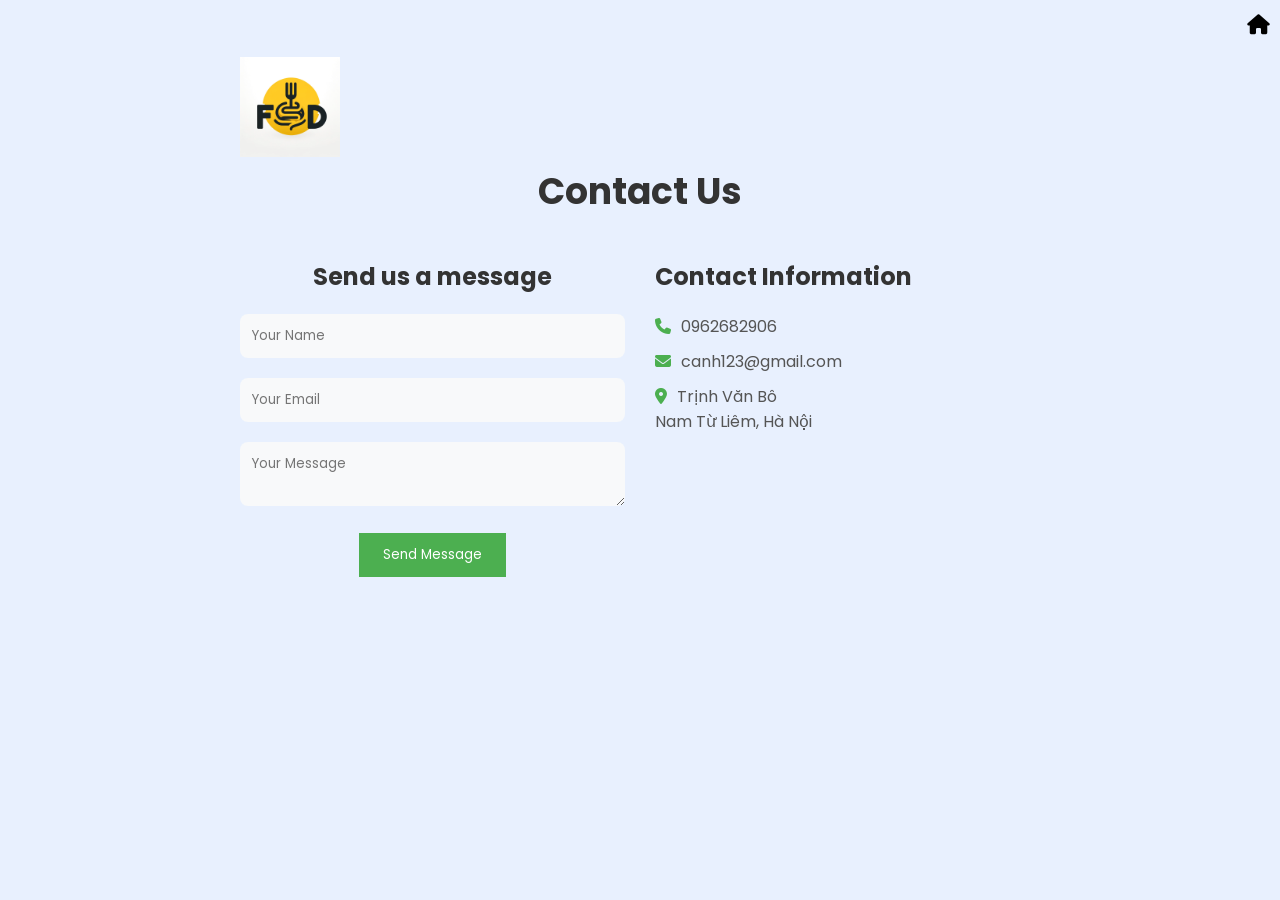
==== contact_page.html @ a0fa8156 "first" ====
<!DOCTYPE html>
<html lang="en">

<head>
    <meta charset="UTF-8">
    <meta name="viewport" content="width=device-width, initial-scale=1.0">
    <title>Contact Page</title>
    <link rel="stylesheet" type="text/css" href="css/contact_page.css">
    <link rel="stylesheet" href="https://cdnjs.cloudflare.com/ajax/libs/font-awesome/6.4.0/css/all.min.css"
        integrity="sha512-iecdLmaskl7CVkqkXNQ/ZH/XLlvWZOJyj7Yy7tcenmpD1ypASozpmT/E0iPtmFIB46ZmdtAc9eNBvH0H/ZpiBw=="
        crossorigin="anonymous" referrerpolicy="no-referrer" />
</head>


<body>
    <section class="contact">
        <div class="container">
            <div class="logo">
                <img src="image/logo.png" alt="Logo">
                <a href="index.html">
                    <i class="fas fa-home"></i>
                </a>
            </div>
            <h2>Contact Us</h2>
            <div class="contact-wrapper">
                <div class="contact-form">
                    <h3>Send us a message</h3>
                    <form id="contactForm" onsubmit="return validateForm()">
                        <div class="form-group">
                            <input type="text" name="name" id="name" placeholder="Your Name" required>
                            <span class="error-message" id="nameError"></span>
                        </div>
                        <div class="form-group">
                            <input type="email" name="email" id="email" placeholder="Your Email" required>
                            <span class="error-message" id="emailError"></span>
                        </div>
                        <div class="form-group">
                            <textarea name="message" id="message" placeholder="Your Message" required></textarea>
                            <span class="error-message" id="messageError"></span>
                        </div>
                        <button onclick="arlt()" type="submit">Send Message</button>
                    </form>
                </div>
                <div class="contact-info">
                    <h3>Contact Information</h3>
                    <p><i class="fas fa-phone"></i>0962682906</p>
                    <p><i class="fas fa-envelope"></i>canh123@gmail.com</p>
                    <p><i class="fas fa-map-marker-alt"></i>Trịnh Văn Bô<br> Nam Từ Liêm, Hà Nội</p>
                </div>
            </div>
        </div>
    </section>

    <script src="js/contact.js"></script>
</body>

</html>
---- css/contact_page.css ----
@import url('http://fonts.googleapis.com/css2?family=Poppins:wght@300;400;500;600;700;800;900&display=swap');
*

{
    margin: 0px;
    padding: 0px;
    box-sizing: border-box;
    font-family: 'Poppins', sans-serif;
}
.contact
{
    min-height: 100vh;
    background-color: #e8f0fe;
    padding: 50px;
    text-align: center;
}


.container
{
    max-width: 800px;
    margin: 0 auto;
}
 .container .logo img{
    width: 100px;
    cursor: pointer;
    margin: 7px 100% 0 0;
}
.logo a {
    position: absolute;
    top: 0; /* Align to the top */
    right: 0; /* Align to the right */
    padding: 10px;
    color: #000; /* Adjust the color as needed */
    font-size: 20px; /* Adjust the font size as needed */
    text-decoration: none;
}
.container h2
{
    font-size: 36px;
    margin-bottom: 40px;
    color: #333
}
.contact-wrapper
{
    display: grid;
    grid-template-columns: repeat(2, 1fr);
    grid-gap: 30px;
}
.contact-form h3
{
    font-size: 24px;
    margin-bottom: 20px;
    color: #333;
}
.form-group
{
    margin-bottom: 20px;
}
input, textarea
{
    width: 100%;
    padding: 12px;
    border-radius: 8px;
    border: none;
    background-color: #f8f9fa;
    color: #333;
}
input:focus,
textarea:focus{ 
    outline: none;
    box-shadow: 0 0 8px #bbb;
}
button
{
    display: inline-block;
    padding: 12px 24px;
    background-color: #4caf50;
    color: #fff;
    border: none;
    cursor: pointer;
    transition: 0.3s ease;
}
button :hover
{
    background-color: #45a049;

}
.contact-info
{
    text-align: left;
}
.contact-info h3
{
    font-size: 24px;
    margin-bottom: 20px;
    color: #333;
}
.contact-info p
{
    margin-bottom: 10px;
    color: #555;

}
.contact-info i
{
    color: #4caf50;
    margin-right: 10px;

}
@media screen and (max-width: 768px){
    .container{
        padding: 20px;
    }
    .contact-wrapper{
        grid-template-columns: 1fr
    }
}
.error-message {
    color: red;
    font-size: 0.8em;
    margin-top: 5px;
}
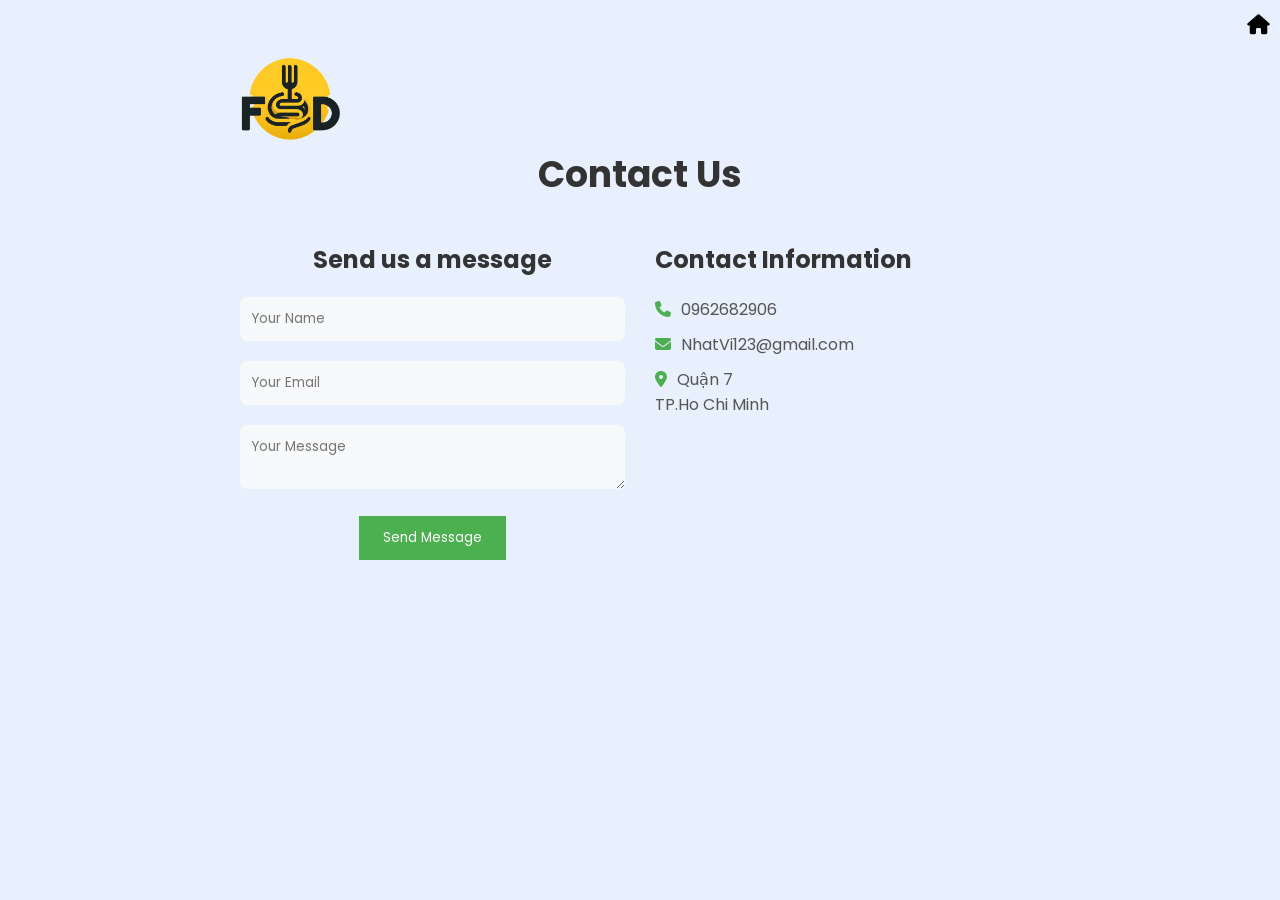
==== commit 834629f7: "add base" ====
--- a/contact_page.html
+++ b/contact_page.html
@@ -44,8 +44,8 @@
                 <div class="contact-info">
                     <h3>Contact Information</h3>
                     <p><i class="fas fa-phone"></i>0962682906</p>
-                    <p><i class="fas fa-envelope"></i>canh123@gmail.com</p>
-                    <p><i class="fas fa-map-marker-alt"></i>Trịnh Văn Bô<br> Nam Từ Liêm, Hà Nội</p>
+                    <p><i class="fas fa-envelope"></i>NhatVi123@gmail.com</p>
+                    <p><i class="fas fa-map-marker-alt"></i>Quận 7<br> TP.Ho Chi Minh</p>
                 </div>
             </div>
         </div>
